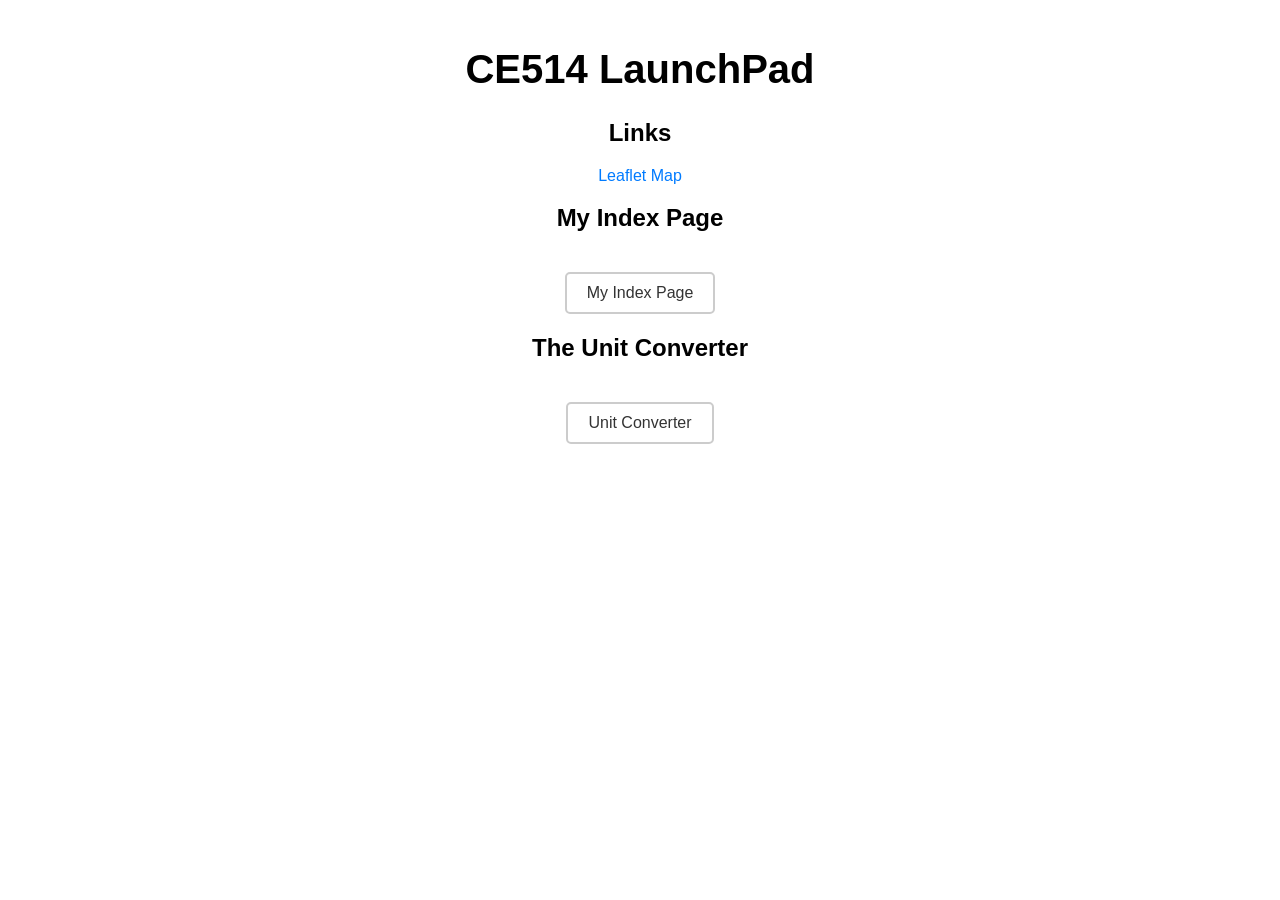
==== ce514.html @ 45da6288 "Update ce514.html Changed the Header types to H2" ====
<!DOCTYPE html>
<html>
<head>
<link rel="stylesheet" href="style.css">
</head>
<body>

  <h1>CE514 LaunchPad</h1>

  <h2>Links</h2>
  <a href="https://b-m-stevens.github.io/leaflet.html" target="_blank" class=".rounded-link">Leaflet Map</a>
  <title>My Index Page</title>
  <style>
    .button {
      display: inline-block;
      padding: 10px 20px;
      border: 2px solid #ccc; /* Light grey border */
      border-radius: 5px; /* Rounded corners */
      text-decoration: none;
      color: #333; /* Dark grey text */
      margin-top: 20px; 
    }
  </style>
</head>
<body>

  <h2>My Index Page</h2>

  <a href="https://b-m-stevens.github.io/" target="_blank" class="button">My Index Page</a> 

  <h2>The Unit Converter</h2>

  <a href="https://b-m-stevens.github.io/ce514/unitconvertor.html" target="_blank" class="button">Unit Converter</a> 


</body>
</html>
---- style.css ----
/* Basic Styling */
body {
  font-family: sans-serif;
  margin: 0;
  padding: 20px;
  text-align: center; /* Center the entire page content */
}

/* Header Styling */
header {
  margin-bottom: 20px; 
}

h1 {
  font-size: 2.5rem;
}

/* Links Styling */
.links {
  list-style: none;
  padding: 0;
}

.links li {
  margin-bottom: 10px;
}

a {
  color: #007bff;
  text-decoration: none;
}

a:hover {
  text-decoration: underline;
}

/* Images Styling */
.photos {
  display: flex;
  flex-wrap: wrap;
  justify-content: center; /* Center images horizontally */
}

img {
  max-width: 300px;
  height: auto;
  margin-bottom: 20px;
  border: 1px solid #ccc;
  border-radius: 5px;
}
.rounded-link {
  border: 5px solid #ddd; /* Solid border with a light gray color */
  border-radius: 10px; /* Set the rounded corner radius */
  padding: 10px 20px; /* Add some padding for better visual separation */
  text-decoration: none; /* Remove underline decoration */
  color: #000; /* Set the text color to black */
}

.rounded-link:hover {
  background-color: #eee; /* Add a hover effect with a light background */
}
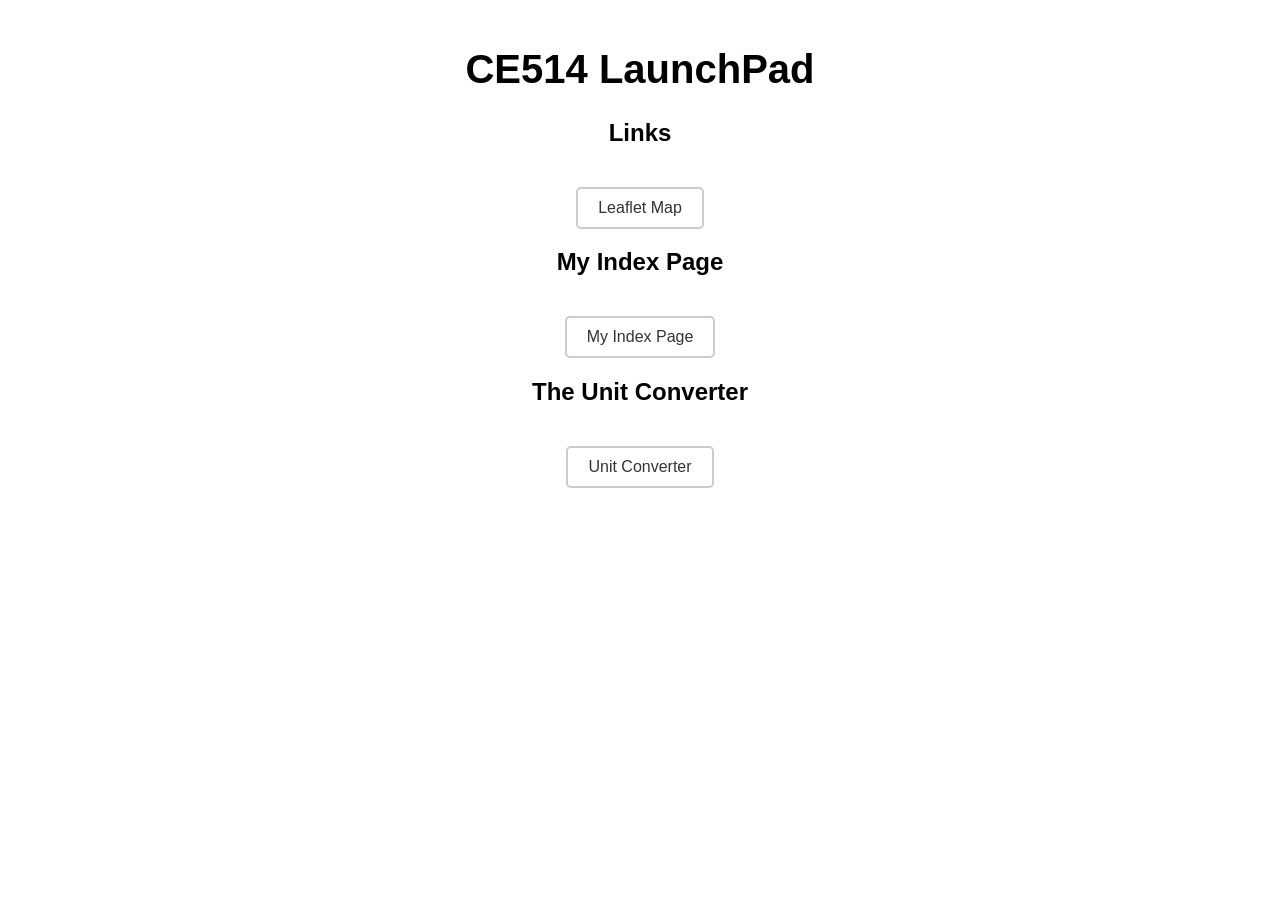
==== commit ab1190b3: "Update ce514.html Changed Leaflet Map to button" ====
--- a/ce514.html
+++ b/ce514.html
@@ -8,19 +8,8 @@
   <h1>CE514 LaunchPad</h1>
 
   <h2>Links</h2>
-  <a href="https://b-m-stevens.github.io/leaflet.html" target="_blank" class=".rounded-link">Leaflet Map</a>
+  <a href="https://b-m-stevens.github.io/leaflet.html" target="_blank" class="button">Leaflet Map</a>
   <title>My Index Page</title>
-  <style>
-    .button {
-      display: inline-block;
-      padding: 10px 20px;
-      border: 2px solid #ccc; /* Light grey border */
-      border-radius: 5px; /* Rounded corners */
-      text-decoration: none;
-      color: #333; /* Dark grey text */
-      margin-top: 20px; 
-    }
-  </style>
 </head>
 <body>
 
--- a/style.css
+++ b/style.css
@@ -59,3 +59,13 @@
 .rounded-link:hover {
   background-color: #eee; /* Add a hover effect with a light background */
 }
+/* Button Styling */
+.button {
+      display: inline-block;
+      padding: 10px 20px;
+      border: 2px solid #ccc; /* Light grey border */
+      border-radius: 5px; /* Rounded corners */
+      text-decoration: none;
+      color: #333; /* Dark grey text */
+      margin-top: 20px; 
+    }
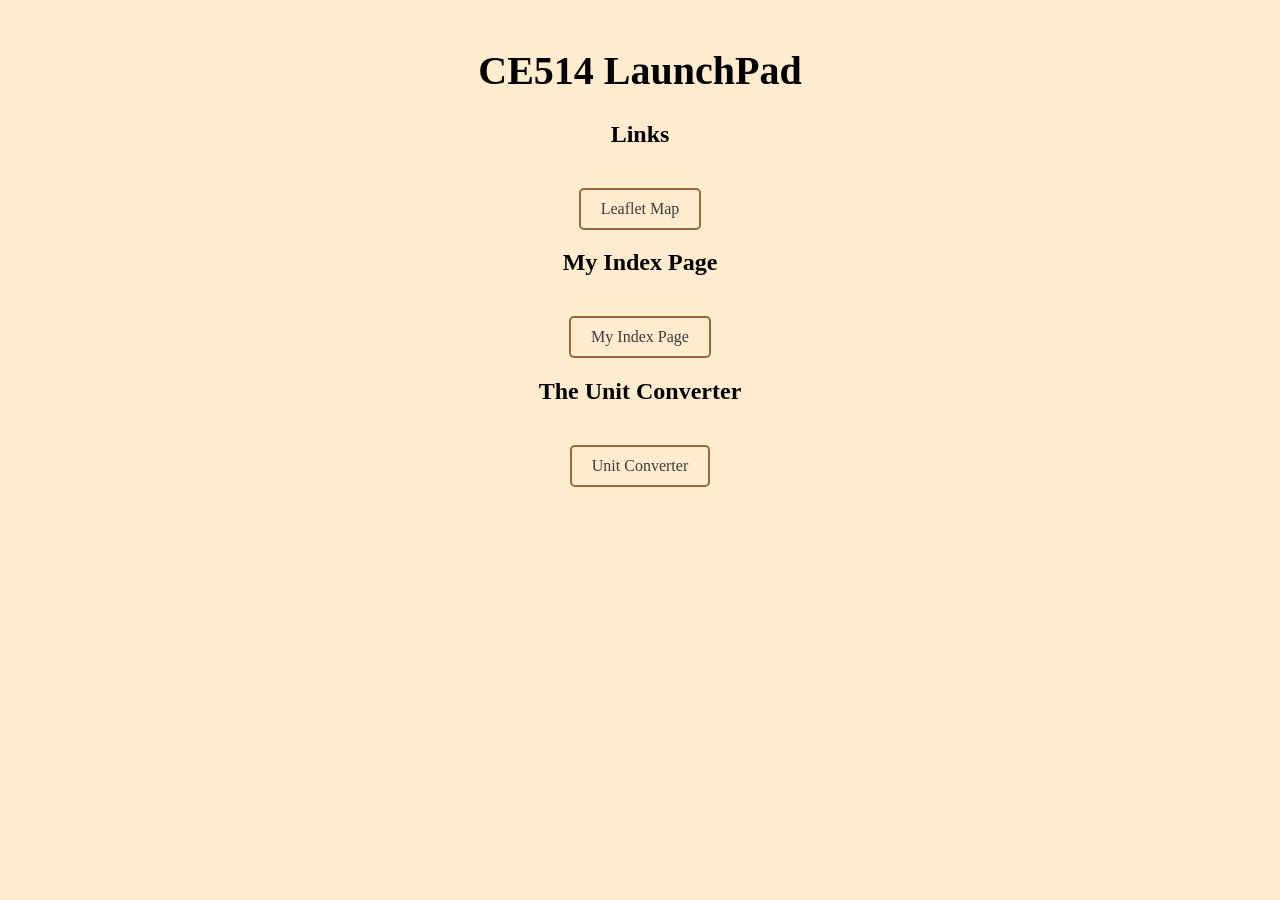
==== commit 49eb50d4: "Update ce514.html Changed leaflet link" ====
--- a/ce514.html
+++ b/ce514.html
@@ -8,7 +8,7 @@
   <h1>CE514 LaunchPad</h1>
 
   <h2>Links</h2>
-  <a href="https://b-m-stevens.github.io/leaflet.html" target="_blank" class="button">Leaflet Map</a>
+  <a href="https://b-m-stevens.github.io/ce514/leaflet2.html" target="_blank" class="button">Leaflet Map</a>
   <title>My Index Page</title>
 </head>
 <body>
--- a/style.css
+++ b/style.css
@@ -1,18 +1,25 @@
 /* Basic Styling */
 body {
-  font-family: sans-serif;
+  font-family: Verdana;
   margin: 0;
   padding: 20px;
   text-align: center; /* Center the entire page content */
+  background-color: #FFEBCD;
 }
 
 /* Header Styling */
 header {
   margin-bottom: 20px; 
+  text-align: center;
 }
 
 h1 {
-  font-size: 2.5rem;
+  font-size: 250%;
+  justify-content:center;
+}
+h2 {
+  font-size: 150%;
+  justify-content:center;
 }
 
 /* Links Styling */
@@ -53,7 +60,7 @@
   border-radius: 10px; /* Set the rounded corner radius */
   padding: 10px 20px; /* Add some padding for better visual separation */
   text-decoration: none; /* Remove underline decoration */
-  color: #000; /* Set the text color to black */
+  color: #3c3c3c; /* Set the text color to black */
 }
 
 .rounded-link:hover {
@@ -63,9 +70,9 @@
 .button {
       display: inline-block;
       padding: 10px 20px;
-      border: 2px solid #ccc; /* Light grey border */
+      border: 2px solid #966c3f; /* Brown border */
       border-radius: 5px; /* Rounded corners */
       text-decoration: none;
-      color: #333; /* Dark grey text */
+      color: #3c3c3c; /* Dark grey text */
       margin-top: 20px; 
     }
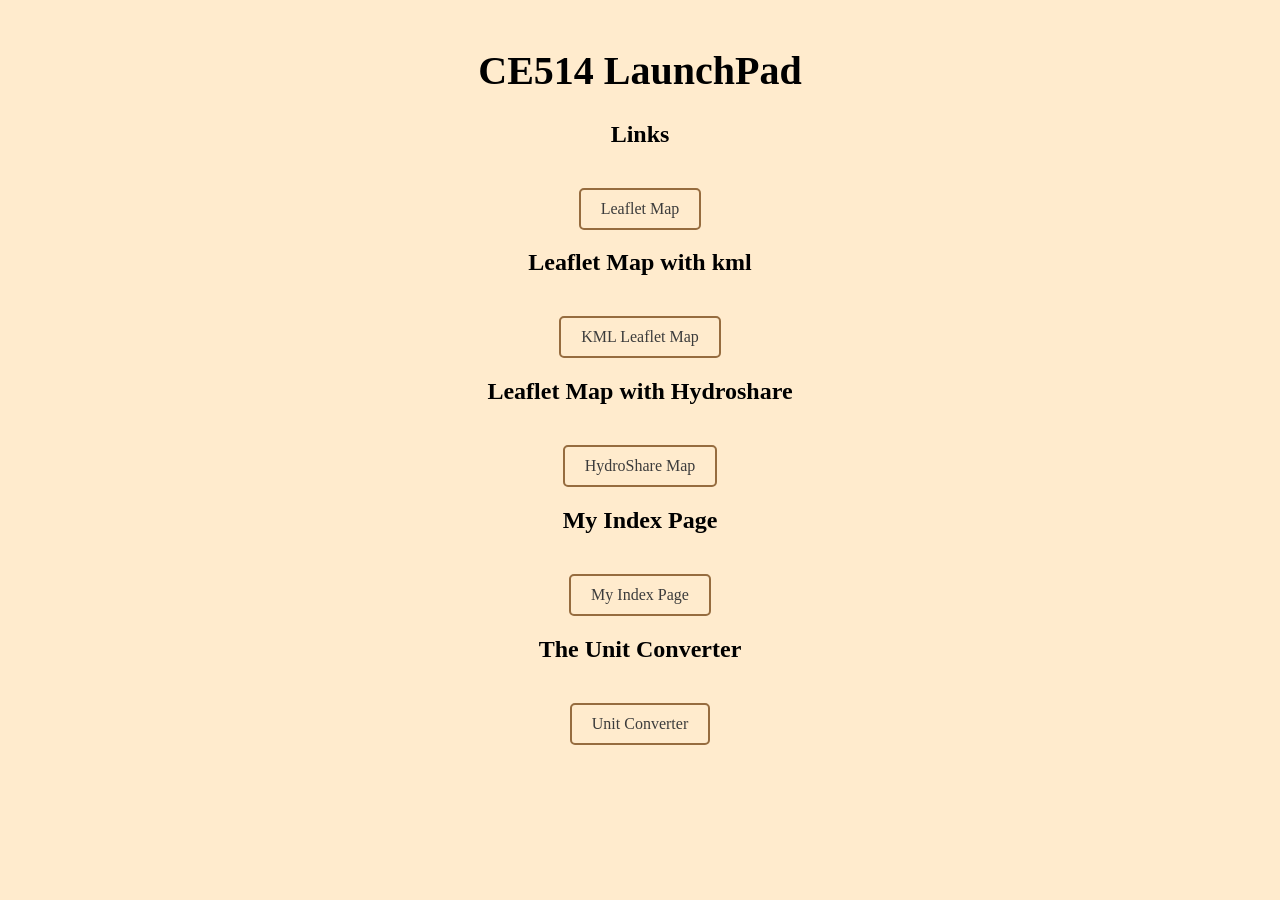
==== commit 1fe39eb3: "Update ce514.html Added links for the new kml map and the Hydroshare map" ====
--- a/ce514.html
+++ b/ce514.html
@@ -12,13 +12,16 @@
   <title>My Index Page</title>
 </head>
 <body>
+  <h2>Leaflet Map with kml</h2>
+  <a href="https://b-m-stevens.github.io/ce514/Leafletkml.html" target="_blank" class="button">KML Leaflet Map</a> 
 
+  <h2>Leaflet Map with Hydroshare</h2>
+  <a href="" target="_blank" class="button">HydroShare Map</a>
+  
   <h2>My Index Page</h2>
-
   <a href="https://b-m-stevens.github.io/" target="_blank" class="button">My Index Page</a> 
 
   <h2>The Unit Converter</h2>
-
   <a href="https://b-m-stevens.github.io/ce514/unitconvertor.html" target="_blank" class="button">Unit Converter</a> 
 
 
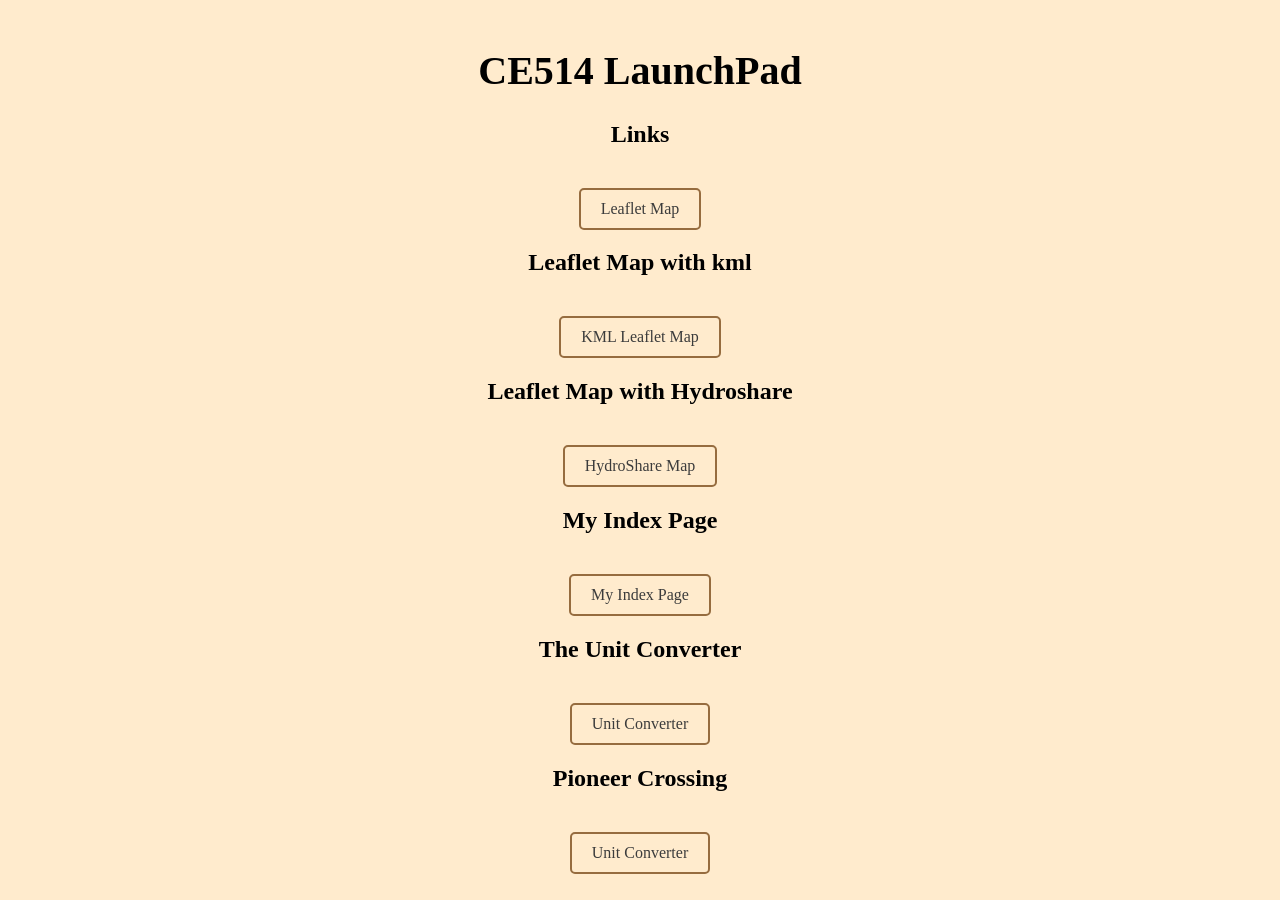
==== commit b9c5b398: "Update ce514.html Added Pioneer Crossing button/link" ====
--- a/ce514.html
+++ b/ce514.html
@@ -9,21 +9,23 @@
 
   <h2>Links</h2>
   <a href="https://b-m-stevens.github.io/ce514/leaflet2.html" target="_blank" class="button">Leaflet Map</a>
-  <title>My Index Page</title>
+  <title>CE514 Launchpad</title>
 </head>
 <body>
   <h2>Leaflet Map with kml</h2>
   <a href="https://b-m-stevens.github.io/ce514/Leafletkml.html" target="_blank" class="button">KML Leaflet Map</a> 
 
   <h2>Leaflet Map with Hydroshare</h2>
-  <a href="" target="_blank" class="button">HydroShare Map</a>
+  <a href="https://b-m-stevens.github.io/ce514/HydroShareMap.html" target="_blank" class="button">HydroShare Map</a>
   
   <h2>My Index Page</h2>
   <a href="https://b-m-stevens.github.io/" target="_blank" class="button">My Index Page</a> 
 
   <h2>The Unit Converter</h2>
   <a href="https://b-m-stevens.github.io/ce514/unitconvertor.html" target="_blank" class="button">Unit Converter</a> 
-
+  
+  <h2>Pioneer Crossing</h2>
+  <a href="https://b-m-stevens.github.io/ce514/PioneerCrossing.html" target="_blank" class="button">Unit Converter</a> 
 
 </body>
 </html>
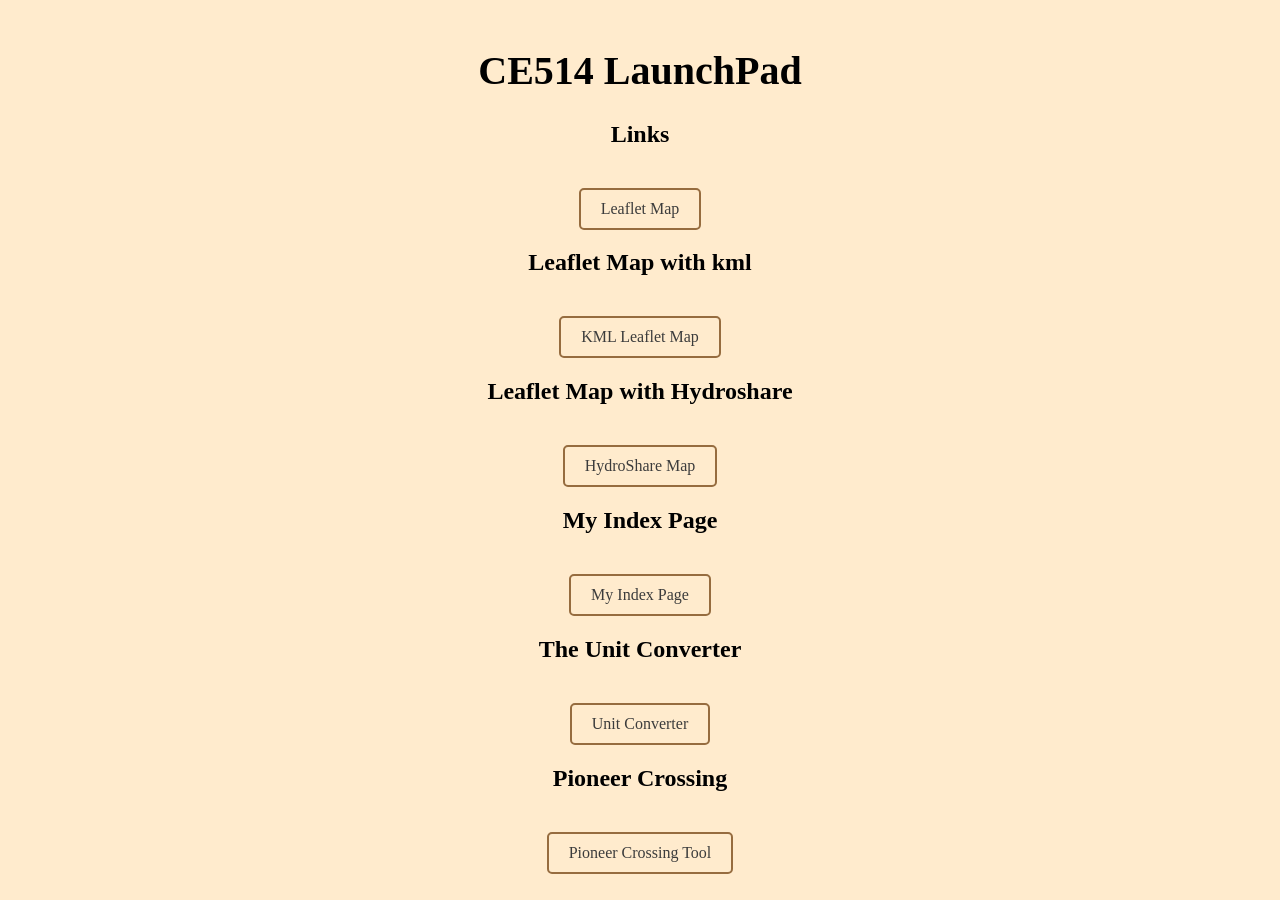
==== commit 6456dde9: "Update ce514.html Changed Pioneer Crossing button name" ====
--- a/ce514.html
+++ b/ce514.html
@@ -25,7 +25,7 @@
   <a href="https://b-m-stevens.github.io/ce514/unitconvertor.html" target="_blank" class="button">Unit Converter</a> 
   
   <h2>Pioneer Crossing</h2>
-  <a href="https://b-m-stevens.github.io/ce514/PioneerCrossing.html" target="_blank" class="button">Unit Converter</a> 
+  <a href="https://b-m-stevens.github.io/ce514/PioneerCrossing.html" target="_blank" class="button">Pioneer Crossing Tool</a> 
 
 </body>
 </html>
